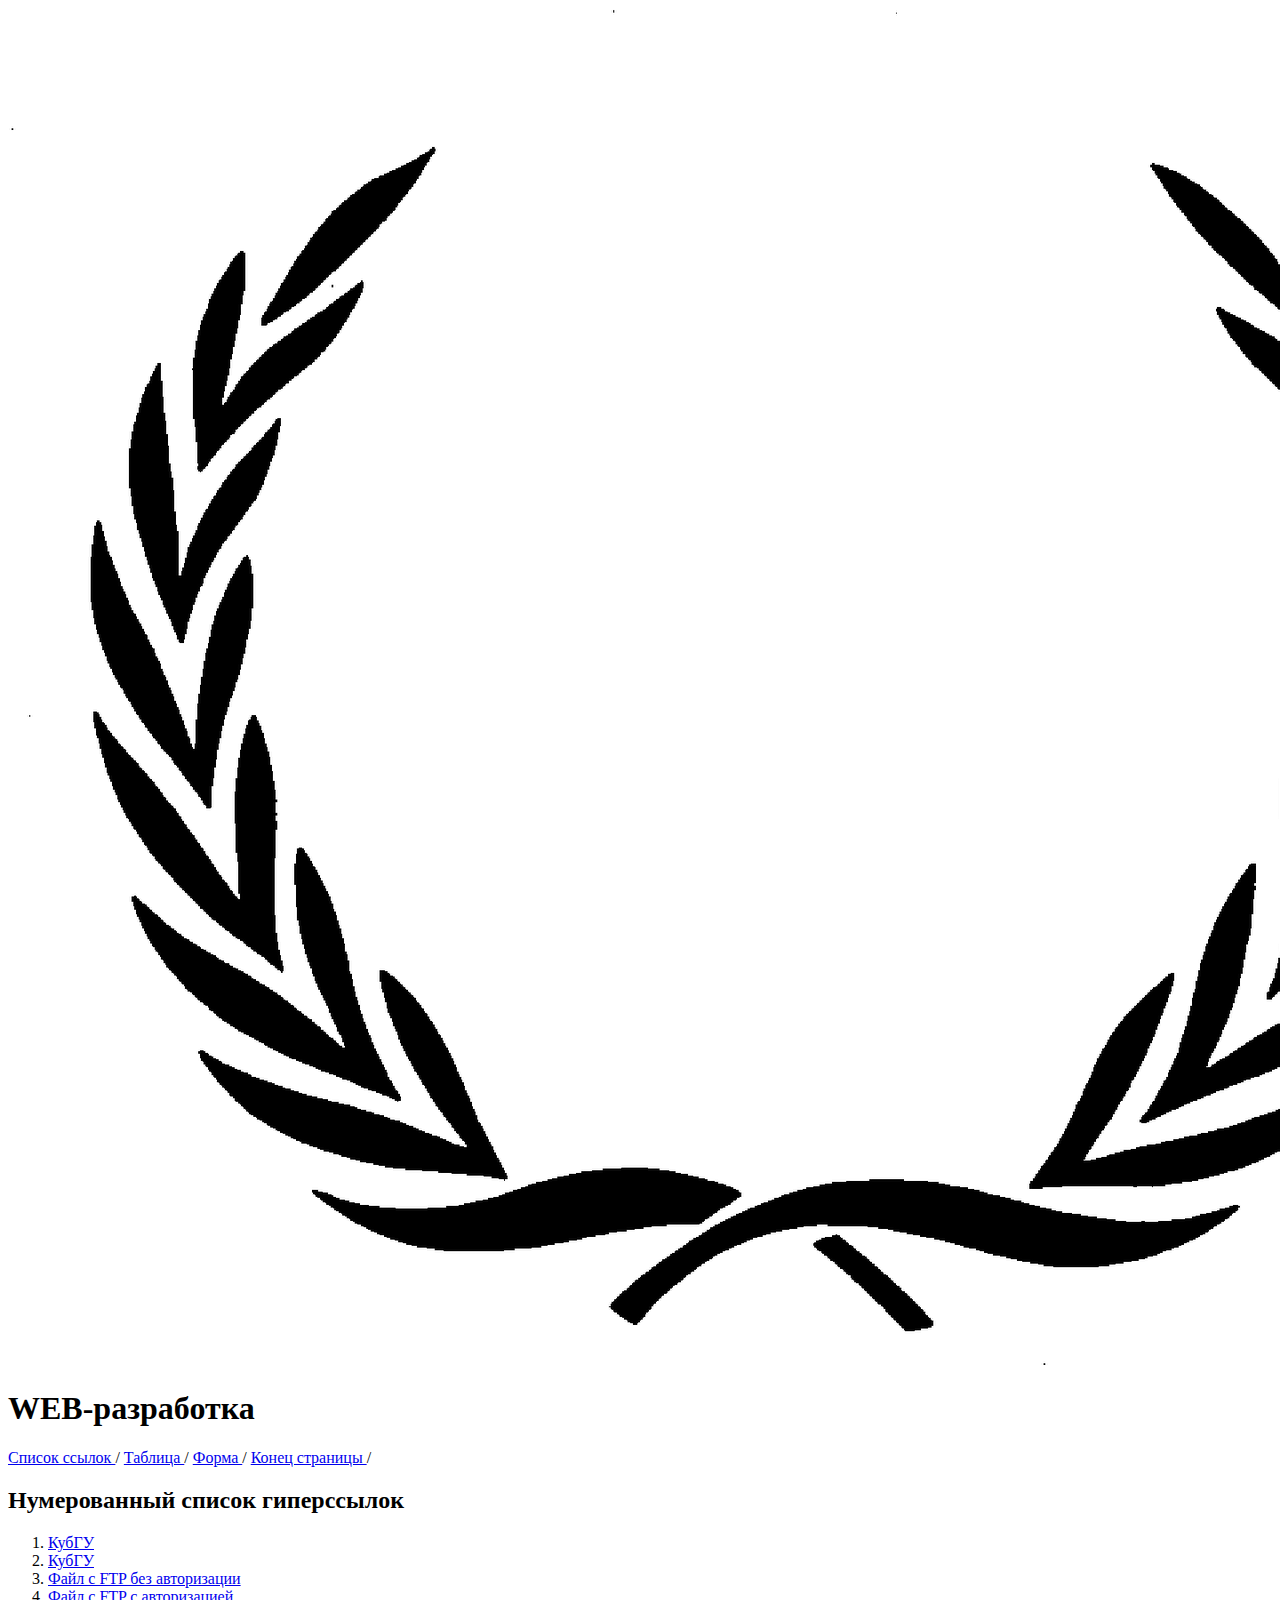
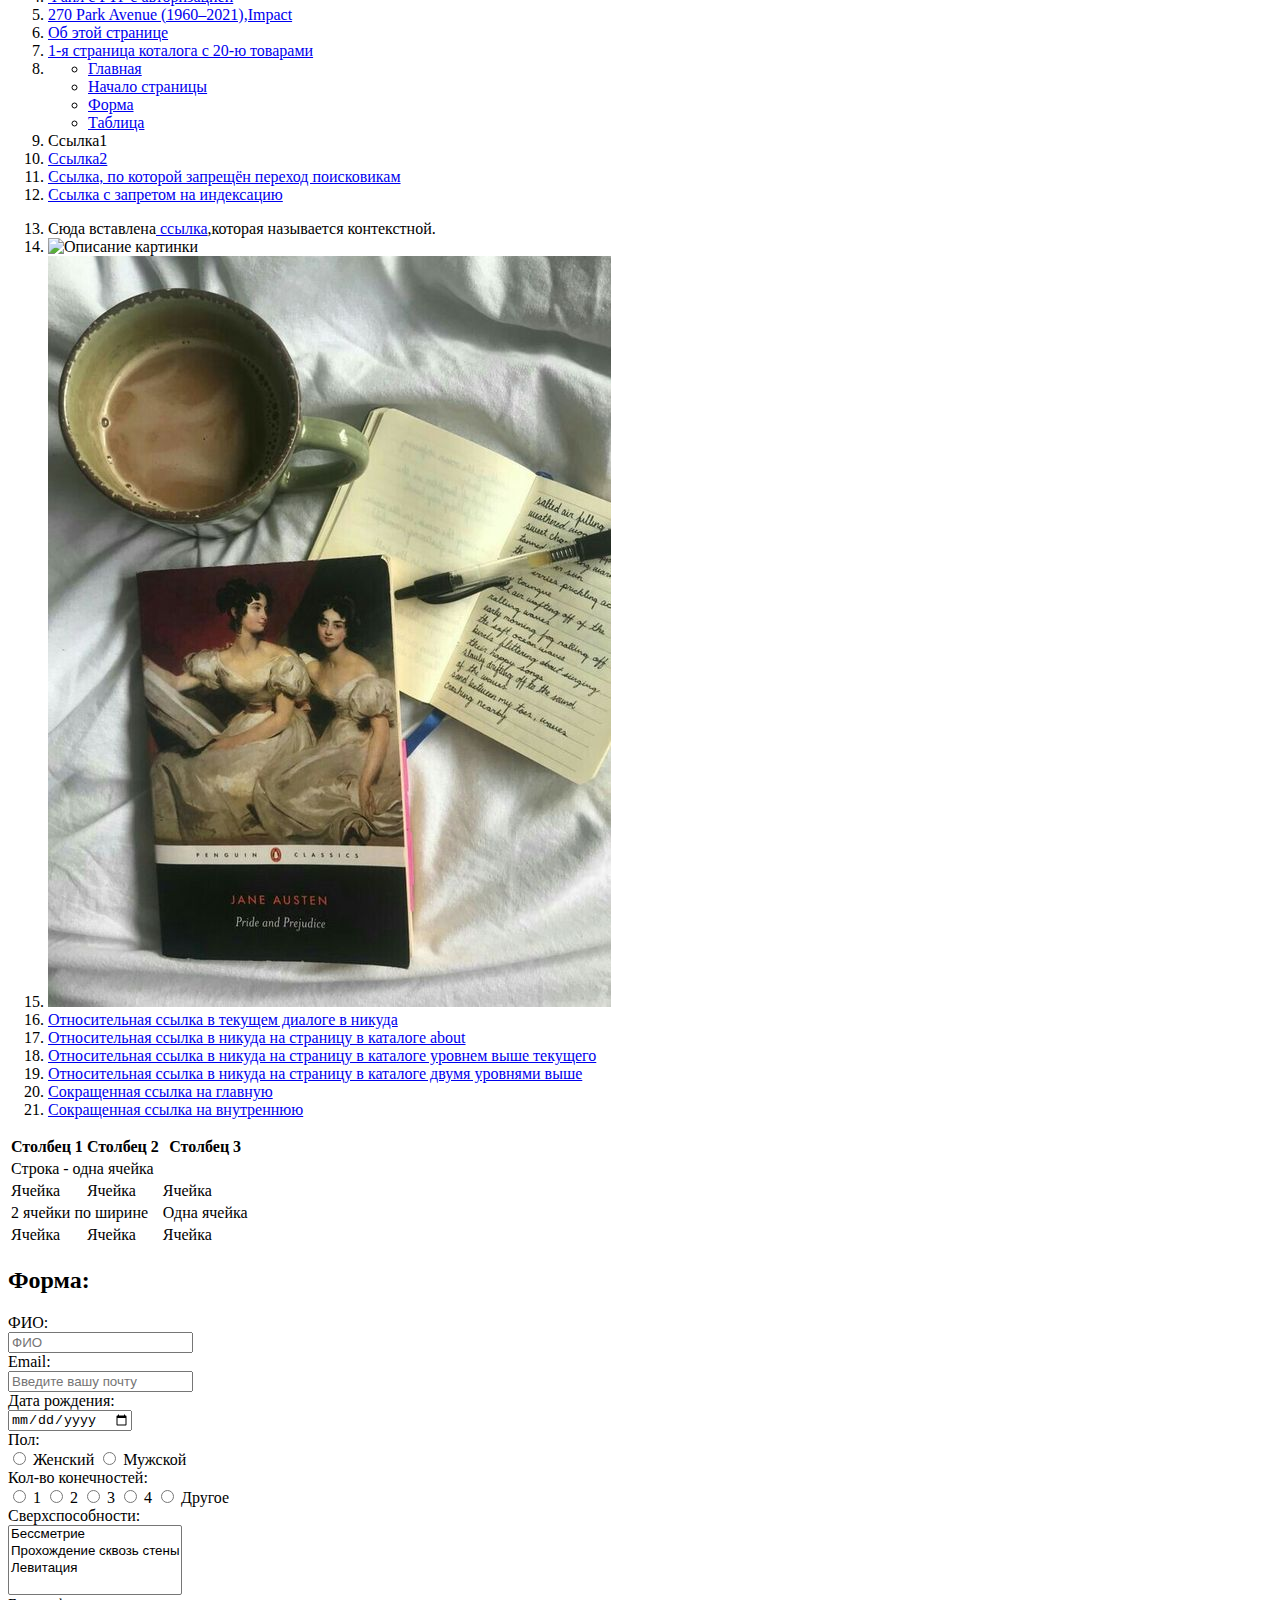
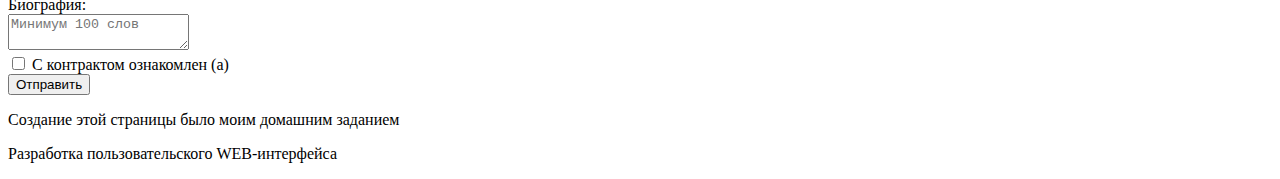
==== index_3.html @ f075bccf "Create index_3.html" ====
<!DOCTYPE html>
<html lang = "ru">
  <head>
    <meta content="text/html;charset=utf-8" http-equiv="Content-Type">
    <meta name="viewport" content="width=device-width initial-scale=1">
    <title>Качалова Анастасия Алексеевна 25/1</title>
    <meta charset="UTF-8"> 
    <link rel="stylesheet" href="style_3.css">
  </head>
  <body>
    <div class="container">
      <div id="header" class="item">
          <header>
            <div class="header">
              <img class = "logotype" src="187-1877192_image-for-fred-perry-logo-vector-background-world.png" alt="Лого">
              <h1> WEB-разработка</h1> 
            </div> 
          </header>
          <div class = "navigation">
           <nav>
             <a href="#links" title ="Ссылки" > Список ссылок </a>/
             <a href="#table" title ="Таблица"> Таблица </a>/
             <a href="#form" title ="Форма"> Форма </a>/
             <a href="#bottom" title ="Вниз"> Конец страницы </a>/

          </nav>
          <h2 id="list">Нумерованный список гиперссылок </h2>
          <ol>
            <li> <a href="https://kubsu.ru/">КубГУ</a> </li>
            <li> <a href="http://kubsu.ru/">КубГУ</a> </li>
            <li> <a href="ftp://example.com/Temp/file.txt">Файл с FTP без авторизации</a> </li>
            <li> <a href="ftp://user:pass123@tavalik.ru/Temp/file.txt">Файл с FTP с авторизацией</a> </li>
            <li><a href="https://en.wikipedia.org/wiki/270_Park_Avenue_(1960–2021)#Impact">270 Park Avenue (1960–2021),Impact</a> </li>
            <li><a href="#about">Об этой странице</a> </li>
            <li><a href="https://someshop.ru/catalog/iphone?page=1&perpage=20">1-я страница коталога с 20-ю товарами</a> </li>
           <li>
              <nav id="#links">
                <ul>
                  <li><a href="/">Главная</a> </li>
                  <li><a href="#list">Начало страницы</a> </li>
                  <li><a href="#form">Форма</a> </li>
                  <li><a href="#table">Таблица</a></li>
                </ul>
              </nav>
           </li>
           <li><a title="Ссылка">Ссылка1</a> </li>
           <li><a href="#no_scroll">Ссылка2</a> </li> 
           <li><a href="https://ru.wikipedia.org/wiki/Хекер,_Тим" rel="nofollow">Ссылка, по которой запрещён переход поисковикам</a> </li>
           <!--noindex--><li><a href="https://kubsu.ru/">Ссылка с запретом на индексацию</a> <p> </p></li><!--/noindex-->
           <li>Сюда вставлена<a href="https://kubsu.ru/"> ссылка</a>,которая называется контекстной.</li>
           <li><img src="https://i.pinimg.com/originals/bd/bc/35/bdbc3505a9d8343d1bffe91977237e49.jpg" class="picture" alt="Описание картинки"> </li>
           <li>
              <img src="98dd30a7f4058cba54a6b5da69d19f20.jpg" width="563" height="751" alt="Осенняя эстетика" usemap="#shapes">
              <map name="shapes">
                <area shape="circle" coords="120,153,116" href="https://kubsu.ru/" alt="Ссылка из круга">
                <area shape="rect" coords="88,317,359,710" href="https://kubsu.ru/" alt="Ссылка из прямоугольника">
             </map>
            </li>
           <li><a href="./news.html">Относительная ссылка в текущем диалоге в никуда</a> </li>
           <li><a href="about/news.html"> Относительная ссылка в никуда на страницу в каталоге about</a> </li>
           <li><a href="../news.html">Относительная ссылка в никуда на страницу в каталоге уровнем выше текущего</a> </li>
           <li><a href="../../news.html">Относительная ссылка в никуда на страницу в каталоге двумя уровнями выше</a> </li>
           <li><a href="/">Сокращенная ссылка на главную</a> </li>
           <li><a href="/news.html">Сокращенная ссылка на внутреннюю</a> </li>
          </ol>
           <table id="table">
            <tr class="even">
              <th>Столбец 1</th>
              <th> Столбец 2</th>
              <th> Столбец 3</th>
            </tr>
            <tr class="odd">
              <td colspan="3"> Строка - одна ячейка </td>
            </tr>
            <tr class="even">
              <td> Ячейка </td>
              <td> Ячейка </td>
              <td> Ячейка </td>
            </tr>
              <tr class="odd">
                <td colspan="2"> 2 ячейки по ширине </td>
                <td> Одна ячейка </td>
              </tr>
              <tr class="even">
                <td> Ячейка </td>
                <td> Ячейка </td>
                <td> Ячейка </td>
              </tr>
          </table>

          <h2 id="form"> Форма:</h2>

          <form action="/" method="POST">
            <label>
              ФИО:<br />
              <input name="field-name-1" placeholder="ФИО" />
            </label><br />

            <label>
              Email:<br />
              <input name="field-email" type="email" placeholder="Введите вашу почту" />
            </label><br />

            <label>
              Дата рождения:<br />
              <input name="field-date" type="date" />
            </label><br />

            Пол:<br />
            <label><input type="radio" name="radio-group-1" value="female" />
              Женский
            </label>
            <label><input type="radio" name="radio-group-1" value="man" />
              Мужской
            </label><br />

            Кол-во конечностей:<br />
            <label><input type="radio" name="radio-group-2" value="1" />
             1
            </label>
            <label><input type="radio" name="radio-group-2" value="2" />
             2
            </label>
            <label><input type="radio" name="radio-group-2" value="3" />
              3
            </label>
            <label><input type="radio" name="radio-group-2" value="4" />
              4
            </label>
            <label><input type="radio" name="radio-group-2" value="etc" />
              Другое
            </label><br />

            <label>
              Сверхспособности:
              <br />
              <select name="field-spower" multiple="multiple">
                <option value="spower-immortality">Бессметрие</option>
                <option value="spower-no-walls">Прохождение сквозь стены</option>
                <option value="spower-levitation">Левитация</option>
              </select>
            </label><br />

            <label>
              Биография:<br />
              <textarea name="field-biography" placeholder="Минимум 100 слов"></textarea>
            </label><br />      

            <label><input type="checkbox" name="contract-checked" />
              С контрактом ознакомлен (а)</label><br />

            <input type="submit" value="Отправить" />
        </form>
        <p id="about">Создание этой страницы было моим домашним заданием</p>

          </div>
          <footer>
            <div class = "footer" id="bottom">
              <p> Разработка пользовательского WEB-интерфейса</p>
            </div>
          </footer>
 </body>
</html>
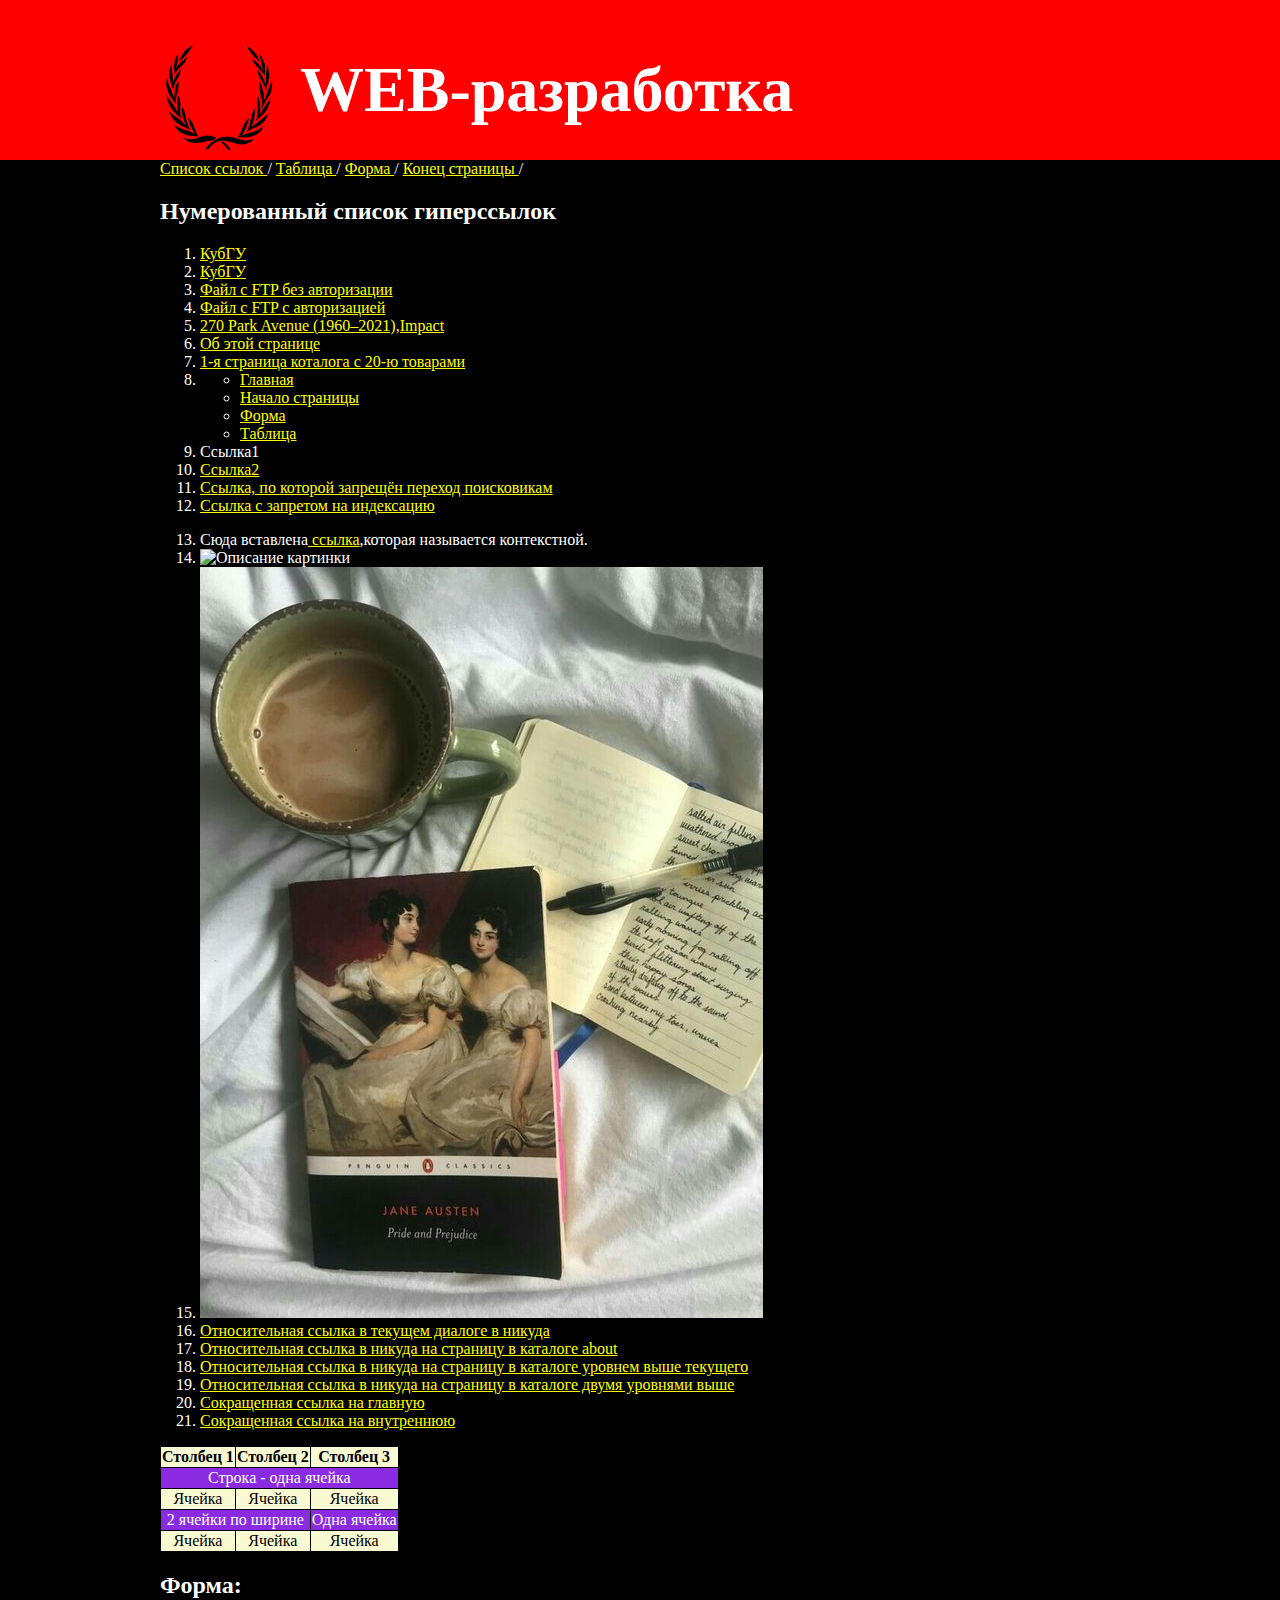
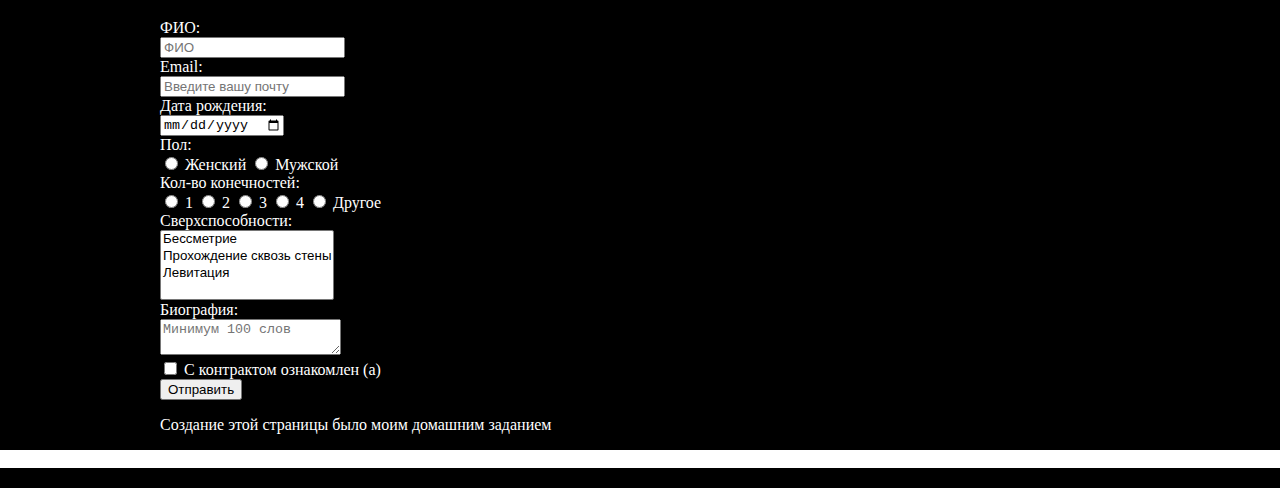
==== commit 4aad37f8: "Update index_3.html" ====
--- a/index_3.html
+++ b/index_3.html
@@ -1,163 +1,159 @@
 <!DOCTYPE html>
 <html lang = "ru">
   <head>
-    <meta content="text/html;charset=utf-8" http-equiv="Content-Type">
-    <meta name="viewport" content="width=device-width initial-scale=1">
     <title>Качалова Анастасия Алексеевна 25/1</title>
     <meta charset="UTF-8"> 
-    <link rel="stylesheet" href="style_3.css">
+    <link rel="stylesheet" href="style.css">
   </head>
   <body>
-    <div class="container">
-      <div id="header" class="item">
-          <header>
-            <div class="header">
-              <img class = "logotype" src="187-1877192_image-for-fred-perry-logo-vector-background-world.png" alt="Лого">
-              <h1> WEB-разработка</h1> 
-            </div> 
-          </header>
-          <div class = "navigation">
-           <nav>
-             <a href="#links" title ="Ссылки" > Список ссылок </a>/
-             <a href="#table" title ="Таблица"> Таблица </a>/
-             <a href="#form" title ="Форма"> Форма </a>/
-             <a href="#bottom" title ="Вниз"> Конец страницы </a>/
+    <header>
+      <div class="header">
+        <img class = "logotype" src="187-1877192_image-for-fred-perry-logo-vector-background-world.png" alt="Лого">
+        <h1> WEB-разработка</h1> 
+      </div> 
+    </header>
+    <div class = "navigation">
+     <nav>
+       <a href="#links" title ="Ссылки" > Список ссылок </a>/
+       <a href="#table" title ="Таблица"> Таблица </a>/
+       <a href="#form" title ="Форма"> Форма </a>/
+       <a href="#bottom" title ="Вниз"> Конец страницы </a>/
+         
+    </nav>
+    <h2 id="list">Нумерованный список гиперссылок </h2>
+    <ol>
+      <li> <a href="https://kubsu.ru/">КубГУ</a> </li>
+      <li> <a href="http://kubsu.ru/">КубГУ</a> </li>
+      <li> <a href="ftp://example.com/Temp/file.txt">Файл с FTP без авторизации</a> </li>
+      <li> <a href="ftp://user:pass123@tavalik.ru/Temp/file.txt">Файл с FTP с авторизацией</a> </li>
+      <li><a href="https://en.wikipedia.org/wiki/270_Park_Avenue_(1960–2021)#Impact">270 Park Avenue (1960–2021),Impact</a> </li>
+      <li><a href="#about">Об этой странице</a> </li>
+      <li><a href="https://someshop.ru/catalog/iphone?page=1&perpage=20">1-я страница коталога с 20-ю товарами</a> </li>
+     <li>
+        <nav id="#links">
+          <ul>
+            <li><a href="/">Главная</a> </li>
+            <li><a href="#list">Начало страницы</a> </li>
+            <li><a href="#form">Форма</a> </li>
+            <li><a href="#table">Таблица</a></li>
+          </ul>
+        </nav>
+     </li>
+     <li><a title="Ссылка">Ссылка1</a> </li>
+     <li><a href="#no_scroll">Ссылка2</a> </li> 
+     <li><a href="https://ru.wikipedia.org/wiki/Хекер,_Тим" rel="nofollow">Ссылка, по которой запрещён переход поисковикам</a> </li>
+     <!--noindex--><li><a href="https://kubsu.ru/">Ссылка с запретом на индексацию</a> <p> </p></li><!--/noindex-->
+     <li>Сюда вставлена<a href="https://kubsu.ru/"> ссылка</a>,которая называется контекстной.</li>
+     <li><img src="https://i.pinimg.com/originals/bd/bc/35/bdbc3505a9d8343d1bffe91977237e49.jpg" class="picture" alt="Описание картинки"> </li>
+     <li>
+        <img src="98dd30a7f4058cba54a6b5da69d19f20.jpg" width="563" height="751" alt="Осенняя эстетика" usemap="#shapes">
+        <map name="shapes">
+          <area shape="circle" coords="120,153,116" href="https://kubsu.ru/" alt="Ссылка из круга">
+          <area shape="rect" coords="88,317,359,710" href="https://kubsu.ru/" alt="Ссылка из прямоугольника">
+       </map>
+      </li>
+     <li><a href="./news.html">Относительная ссылка в текущем диалоге в никуда</a> </li>
+     <li><a href="about/news.html"> Относительная ссылка в никуда на страницу в каталоге about</a> </li>
+     <li><a href="../news.html">Относительная ссылка в никуда на страницу в каталоге уровнем выше текущего</a> </li>
+     <li><a href="../../news.html">Относительная ссылка в никуда на страницу в каталоге двумя уровнями выше</a> </li>
+     <li><a href="/">Сокращенная ссылка на главную</a> </li>
+     <li><a href="/news.html">Сокращенная ссылка на внутреннюю</a> </li>
+    </ol>
+     <table id="table">
+      <tr class="even">
+        <th>Столбец 1</th>
+        <th> Столбец 2</th>
+        <th> Столбец 3</th>
+      </tr>
+      <tr class="odd">
+        <td colspan="3"> Строка - одна ячейка </td>
+      </tr>
+      <tr class="even">
+        <td> Ячейка </td>
+        <td> Ячейка </td>
+        <td> Ячейка </td>
+      </tr>
+        <tr class="odd">
+          <td colspan="2"> 2 ячейки по ширине </td>
+          <td> Одна ячейка </td>
+        </tr>
+        <tr class="even">
+          <td> Ячейка </td>
+          <td> Ячейка </td>
+          <td> Ячейка </td>
+        </tr>
+    </table>
 
-          </nav>
-          <h2 id="list">Нумерованный список гиперссылок </h2>
-          <ol>
-            <li> <a href="https://kubsu.ru/">КубГУ</a> </li>
-            <li> <a href="http://kubsu.ru/">КубГУ</a> </li>
-            <li> <a href="ftp://example.com/Temp/file.txt">Файл с FTP без авторизации</a> </li>
-            <li> <a href="ftp://user:pass123@tavalik.ru/Temp/file.txt">Файл с FTP с авторизацией</a> </li>
-            <li><a href="https://en.wikipedia.org/wiki/270_Park_Avenue_(1960–2021)#Impact">270 Park Avenue (1960–2021),Impact</a> </li>
-            <li><a href="#about">Об этой странице</a> </li>
-            <li><a href="https://someshop.ru/catalog/iphone?page=1&perpage=20">1-я страница коталога с 20-ю товарами</a> </li>
-           <li>
-              <nav id="#links">
-                <ul>
-                  <li><a href="/">Главная</a> </li>
-                  <li><a href="#list">Начало страницы</a> </li>
-                  <li><a href="#form">Форма</a> </li>
-                  <li><a href="#table">Таблица</a></li>
-                </ul>
-              </nav>
-           </li>
-           <li><a title="Ссылка">Ссылка1</a> </li>
-           <li><a href="#no_scroll">Ссылка2</a> </li> 
-           <li><a href="https://ru.wikipedia.org/wiki/Хекер,_Тим" rel="nofollow">Ссылка, по которой запрещён переход поисковикам</a> </li>
-           <!--noindex--><li><a href="https://kubsu.ru/">Ссылка с запретом на индексацию</a> <p> </p></li><!--/noindex-->
-           <li>Сюда вставлена<a href="https://kubsu.ru/"> ссылка</a>,которая называется контекстной.</li>
-           <li><img src="https://i.pinimg.com/originals/bd/bc/35/bdbc3505a9d8343d1bffe91977237e49.jpg" class="picture" alt="Описание картинки"> </li>
-           <li>
-              <img src="98dd30a7f4058cba54a6b5da69d19f20.jpg" width="563" height="751" alt="Осенняя эстетика" usemap="#shapes">
-              <map name="shapes">
-                <area shape="circle" coords="120,153,116" href="https://kubsu.ru/" alt="Ссылка из круга">
-                <area shape="rect" coords="88,317,359,710" href="https://kubsu.ru/" alt="Ссылка из прямоугольника">
-             </map>
-            </li>
-           <li><a href="./news.html">Относительная ссылка в текущем диалоге в никуда</a> </li>
-           <li><a href="about/news.html"> Относительная ссылка в никуда на страницу в каталоге about</a> </li>
-           <li><a href="../news.html">Относительная ссылка в никуда на страницу в каталоге уровнем выше текущего</a> </li>
-           <li><a href="../../news.html">Относительная ссылка в никуда на страницу в каталоге двумя уровнями выше</a> </li>
-           <li><a href="/">Сокращенная ссылка на главную</a> </li>
-           <li><a href="/news.html">Сокращенная ссылка на внутреннюю</a> </li>
-          </ol>
-           <table id="table">
-            <tr class="even">
-              <th>Столбец 1</th>
-              <th> Столбец 2</th>
-              <th> Столбец 3</th>
-            </tr>
-            <tr class="odd">
-              <td colspan="3"> Строка - одна ячейка </td>
-            </tr>
-            <tr class="even">
-              <td> Ячейка </td>
-              <td> Ячейка </td>
-              <td> Ячейка </td>
-            </tr>
-              <tr class="odd">
-                <td colspan="2"> 2 ячейки по ширине </td>
-                <td> Одна ячейка </td>
-              </tr>
-              <tr class="even">
-                <td> Ячейка </td>
-                <td> Ячейка </td>
-                <td> Ячейка </td>
-              </tr>
-          </table>
+    <h2 id="form"> Форма:</h2>
 
-          <h2 id="form"> Форма:</h2>
+    <form action="/" method="POST">
+      <label>
+        ФИО:<br />
+        <input name="field-name-1" placeholder="ФИО" />
+      </label><br />
 
-          <form action="/" method="POST">
-            <label>
-              ФИО:<br />
-              <input name="field-name-1" placeholder="ФИО" />
-            </label><br />
+      <label>
+        Email:<br />
+        <input name="field-email" type="email" placeholder="Введите вашу почту" />
+      </label><br />
 
-            <label>
-              Email:<br />
-              <input name="field-email" type="email" placeholder="Введите вашу почту" />
-            </label><br />
+      <label>
+        Дата рождения:<br />
+        <input name="field-date" type="date" />
+      </label><br />
 
-            <label>
-              Дата рождения:<br />
-              <input name="field-date" type="date" />
-            </label><br />
+      Пол:<br />
+      <label><input type="radio" name="radio-group-1" value="female" />
+        Женский
+      </label>
+      <label><input type="radio" name="radio-group-1" value="man" />
+        Мужской
+      </label><br />
 
-            Пол:<br />
-            <label><input type="radio" name="radio-group-1" value="female" />
-              Женский
-            </label>
-            <label><input type="radio" name="radio-group-1" value="man" />
-              Мужской
-            </label><br />
+      Кол-во конечностей:<br />
+      <label><input type="radio" name="radio-group-2" value="1" />
+       1
+      </label>
+      <label><input type="radio" name="radio-group-2" value="2" />
+       2
+      </label>
+      <label><input type="radio" name="radio-group-2" value="3" />
+        3
+      </label>
+      <label><input type="radio" name="radio-group-2" value="4" />
+        4
+      </label>
+      <label><input type="radio" name="radio-group-2" value="etc" />
+        Другое
+      </label><br />
 
-            Кол-во конечностей:<br />
-            <label><input type="radio" name="radio-group-2" value="1" />
-             1
-            </label>
-            <label><input type="radio" name="radio-group-2" value="2" />
-             2
-            </label>
-            <label><input type="radio" name="radio-group-2" value="3" />
-              3
-            </label>
-            <label><input type="radio" name="radio-group-2" value="4" />
-              4
-            </label>
-            <label><input type="radio" name="radio-group-2" value="etc" />
-              Другое
-            </label><br />
+      <label>
+        Сверхспособности:
+        <br />
+        <select name="field-spower" multiple="multiple">
+          <option value="spower-immortality">Бессметрие</option>
+          <option value="spower-no-walls">Прохождение сквозь стены</option>
+          <option value="spower-levitation">Левитация</option>
+        </select>
+      </label><br />
 
-            <label>
-              Сверхспособности:
-              <br />
-              <select name="field-spower" multiple="multiple">
-                <option value="spower-immortality">Бессметрие</option>
-                <option value="spower-no-walls">Прохождение сквозь стены</option>
-                <option value="spower-levitation">Левитация</option>
-              </select>
-            </label><br />
+      <label>
+        Биография:<br />
+        <textarea name="field-biography" placeholder="Минимум 100 слов"></textarea>
+      </label><br />      
 
-            <label>
-              Биография:<br />
-              <textarea name="field-biography" placeholder="Минимум 100 слов"></textarea>
-            </label><br />      
+      <label><input type="checkbox" name="contract-checked" />
+        С контрактом ознакомлен (а)</label><br />
 
-            <label><input type="checkbox" name="contract-checked" />
-              С контрактом ознакомлен (а)</label><br />
-
-            <input type="submit" value="Отправить" />
-        </form>
-        <p id="about">Создание этой страницы было моим домашним заданием</p>
-
-          </div>
-          <footer>
-            <div class = "footer" id="bottom">
-              <p> Разработка пользовательского WEB-интерфейса</p>
-            </div>
-          </footer>
+      <input type="submit" value="Отправить" />
+  </form>
+  <p id="about">Создание этой страницы было моим домашним заданием</p>
+    
+    </div>
+    <footer>
+      <div class = "footer" id="bottom">
+        <p> Разработка пользовательского WEB-интерфейса</p>
+      </div>
+    </footer>
  </body>
 </html>
--- a/style.css
+++ b/style.css
@@ -0,0 +1,100 @@
+html 
+{
+    height: 100%;
+}
+.logotype
+{
+    padding: -10px;
+    float: left;
+    height: 120px;
+    width: 120px;
+    margin-right: 20px;
+}
+
+header 
+{
+    width: 100%;
+    height: 170px;
+    font-family: Cambria,'Times New Roman', serif;
+    margin-top: -20px;
+    padding-top: 10px;
+    min-width: 1200px;
+    background-color: red;
+}
+
+.header
+{
+    margin: 0 auto;
+    max-width: 960px;
+}
+
+h1
+{
+    padding: 20px;
+    font-size: 64px;
+    color:whie;
+    white-space:nowrap;
+}
+
+body
+{
+    margin: 0px;
+    background-color:black;
+    color:white;
+}
+
+a:link {
+    color: yellow;
+  }
+a:visited {
+    color: #c8c8c8;
+  }
+a:active {
+    color: white;
+  }
+
+.navigation
+{
+    margin: 0 auto;
+    max-width: 960px;
+}
+.picture
+{
+    width: 400px;
+}
+.map
+{
+    width:950px;
+}
+.odd
+{
+    background-color:#8A2BE2;
+    color:white;
+}
+.even
+{
+    background-color:#FAFAD2;
+    color:black;
+}
+
+table,th, td {
+    border: 1px solid black;
+    border-collapse: collapse;
+    text-align: center;
+}
+
+footer
+{
+  background-color: white;
+  width:100%;
+  min-width: 1200px;
+  font-family: 'Franklin Gothic Medium', 'Arial Narrow', Arial, sans-serif;
+  color: white;
+}
+
+.footer
+{
+    margin: 0 auto;
+    max-width: 960px;
+    text-align: center;
+}
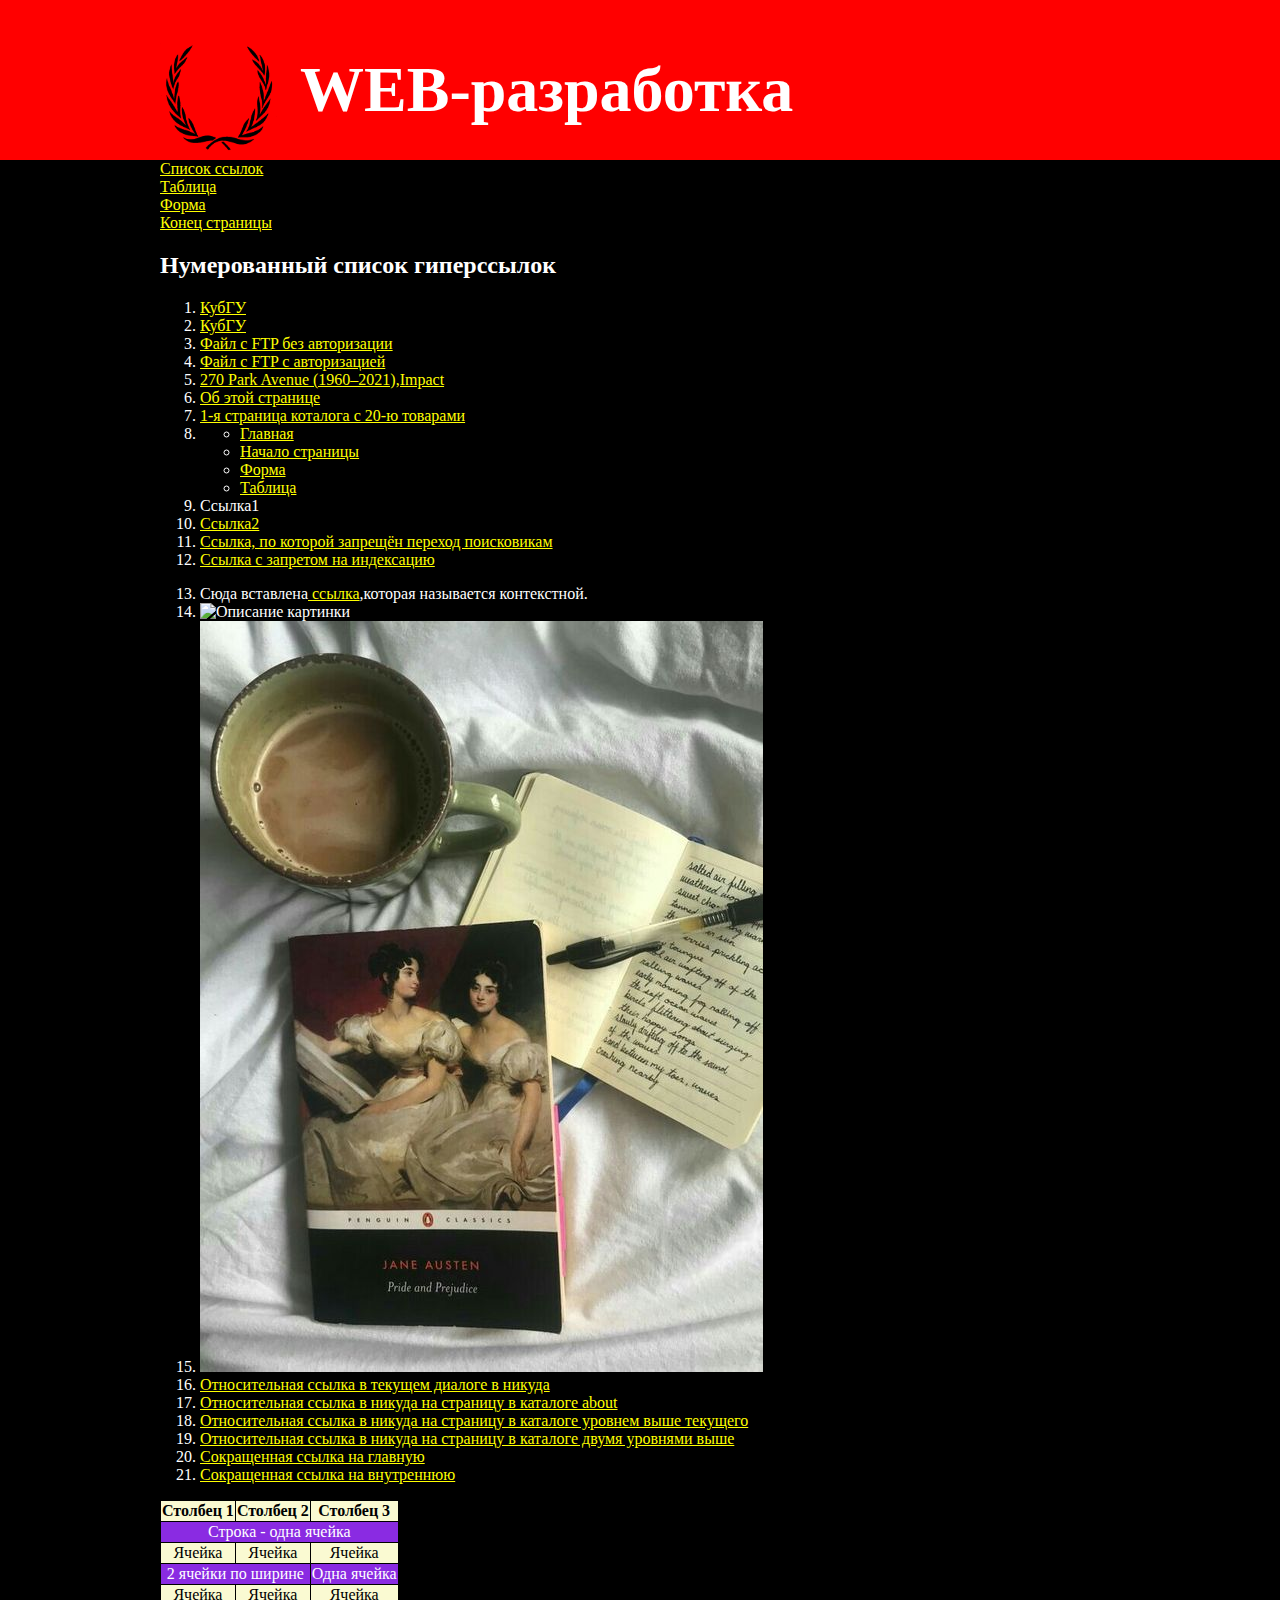
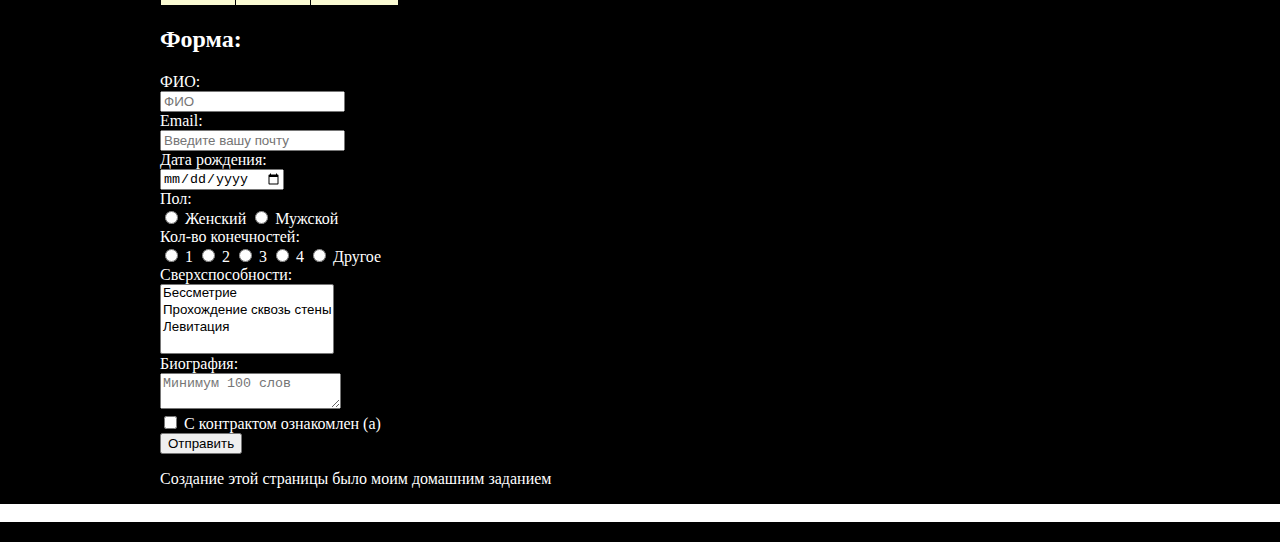
==== commit baa52616: "Update index_3.html" ====
--- a/index_3.html
+++ b/index_3.html
@@ -3,7 +3,7 @@
   <head>
     <title>Качалова Анастасия Алексеевна 25/1</title>
     <meta charset="UTF-8"> 
-    <link rel="stylesheet" href="style.css">
+    <link rel="stylesheet" href="style_3.css">
   </head>
   <body>
     <header>
@@ -13,11 +13,11 @@
       </div> 
     </header>
     <div class = "navigation">
-     <nav>
-       <a href="#links" title ="Ссылки" > Список ссылок </a>/
-       <a href="#table" title ="Таблица"> Таблица </a>/
-       <a href="#form" title ="Форма"> Форма </a>/
-       <a href="#bottom" title ="Вниз"> Конец страницы </a>/
+     <nav id="menu">
+       <a href="#links" title ="Ссылки" > Список ссылок </a>
+       <a href="#table" title ="Таблица"> Таблица </a>
+       <a href="#form" title ="Форма"> Форма </a>
+       <a href="#bottom" title ="Вниз"> Конец страницы </a>
          
     </nav>
     <h2 id="list">Нумерованный список гиперссылок </h2>
--- a/style_3.css
+++ b/style_3.css
@@ -0,0 +1,106 @@
+html 
+{
+    height: 100%;
+}
+.logotype
+{
+    padding: -20px;
+    float: left;
+    height: 120px;
+    width: 120px;
+    margin-right: 20px;
+}
+
+header 
+{
+    width: 100%;
+    height: 170px;
+    font-family: Cambria,'Times New Roman', serif;
+    margin-top: -20px;
+    padding-top: 10px;
+    min-width: 1200px;
+    background-color: red;
+}
+
+.header
+{
+    margin: 0 auto;
+    max-width: 960px;
+}
+
+h1
+{
+    padding: 20px;
+    font-size: 64px;
+    color:whie;
+    white-space:nowrap;
+}
+
+body
+{
+    margin: 0px;
+    background-color:black;
+    color:white;
+}
+
+a:link {
+    color: yellow;
+  }
+a:visited {
+    color: #c8c8c8;
+  }
+a:active {
+    color: white;
+  }
+
+.navigation
+{
+    margin: 0 auto;
+    max-width: 960px;
+}
+
+#menu{
+    display:flex;
+    flex-direction: column;
+}
+
+.picture
+{
+    width: 400px;
+}
+.map
+{
+    width:950px;
+}
+.odd
+{
+    background-color:#8A2BE2;
+    color:white;
+}
+.even
+{
+    background-color:#FAFAD2;
+    color:black;
+}
+
+table,th, td {
+    border: 1px solid black;
+    border-collapse: collapse;
+    text-align: center;
+}
+
+footer
+{
+  background-color: white;
+  width:100%;
+  min-width: 1200px;
+  font-family: 'Franklin Gothic Medium', 'Arial Narrow', Arial, sans-serif;
+  color: white;
+}
+
+.footer
+{
+    margin: 0 auto;
+    max-width: 960px;
+    text-align: center;
+}
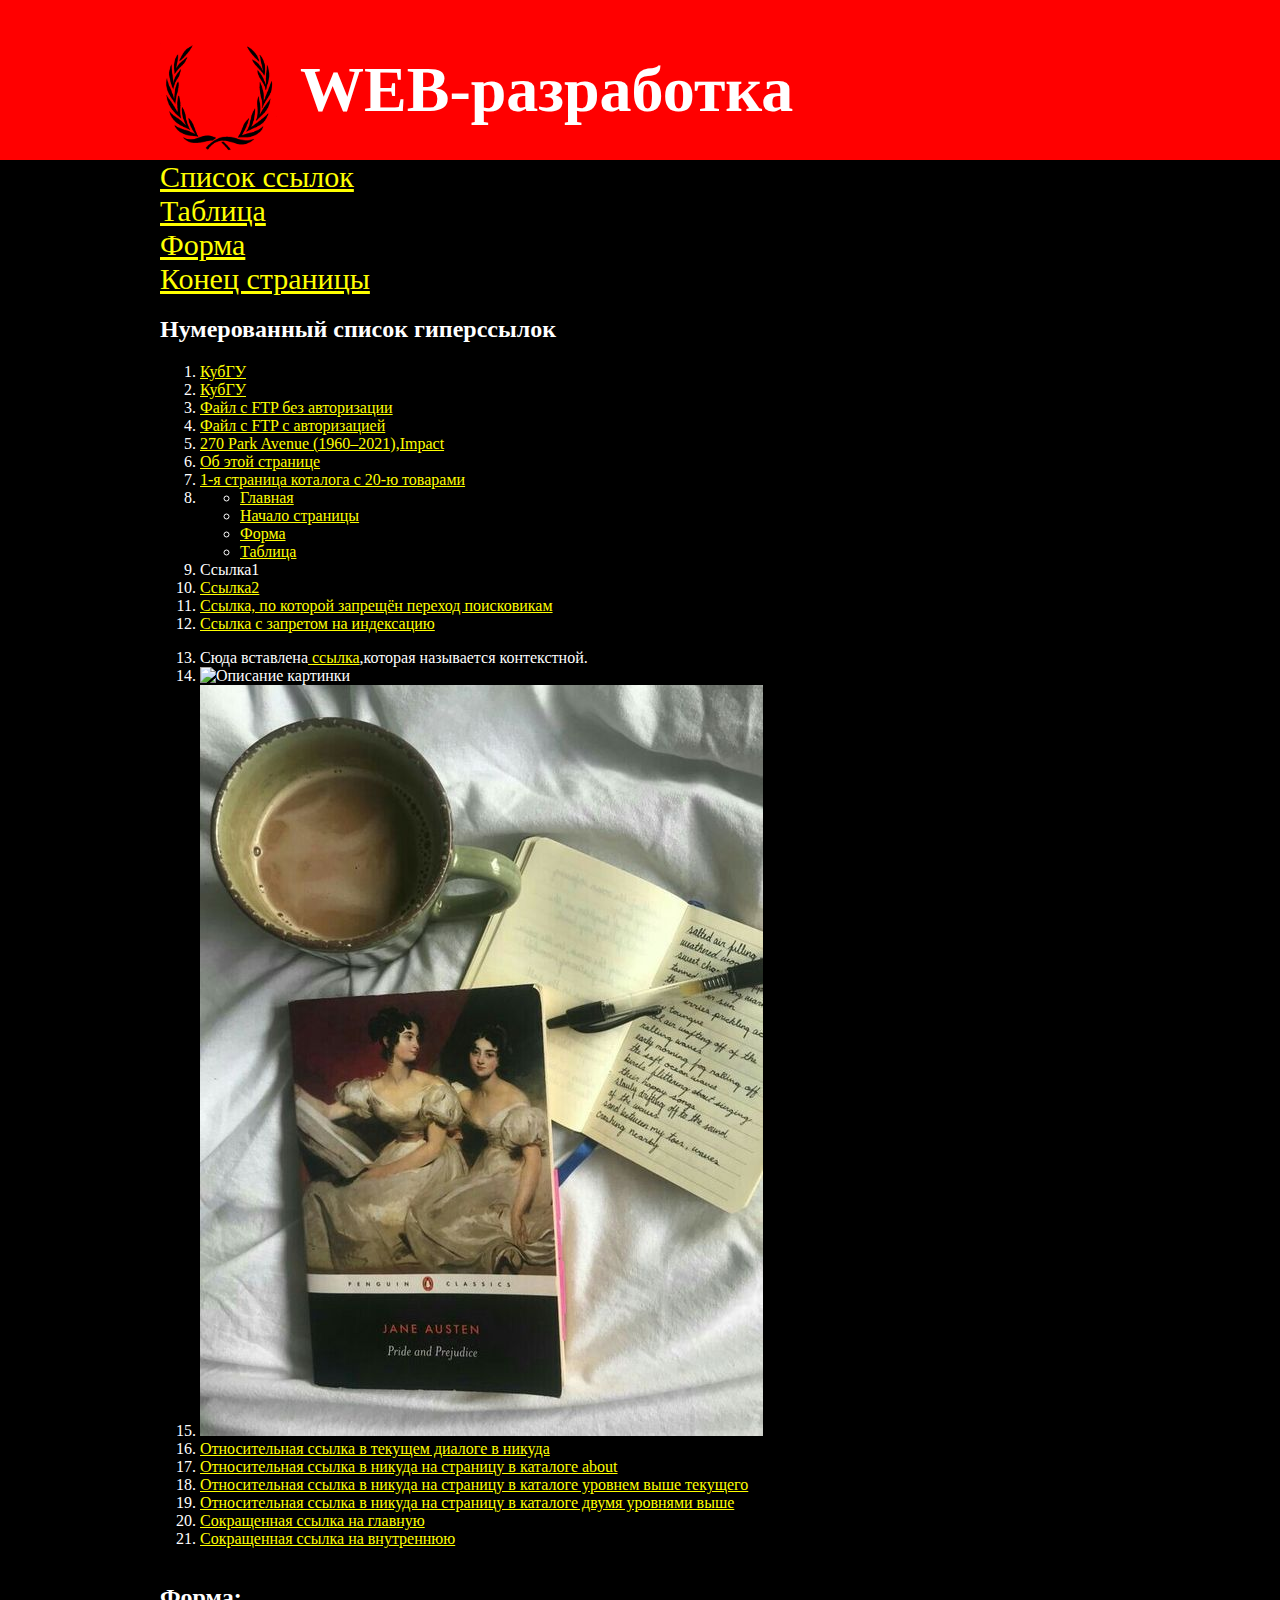
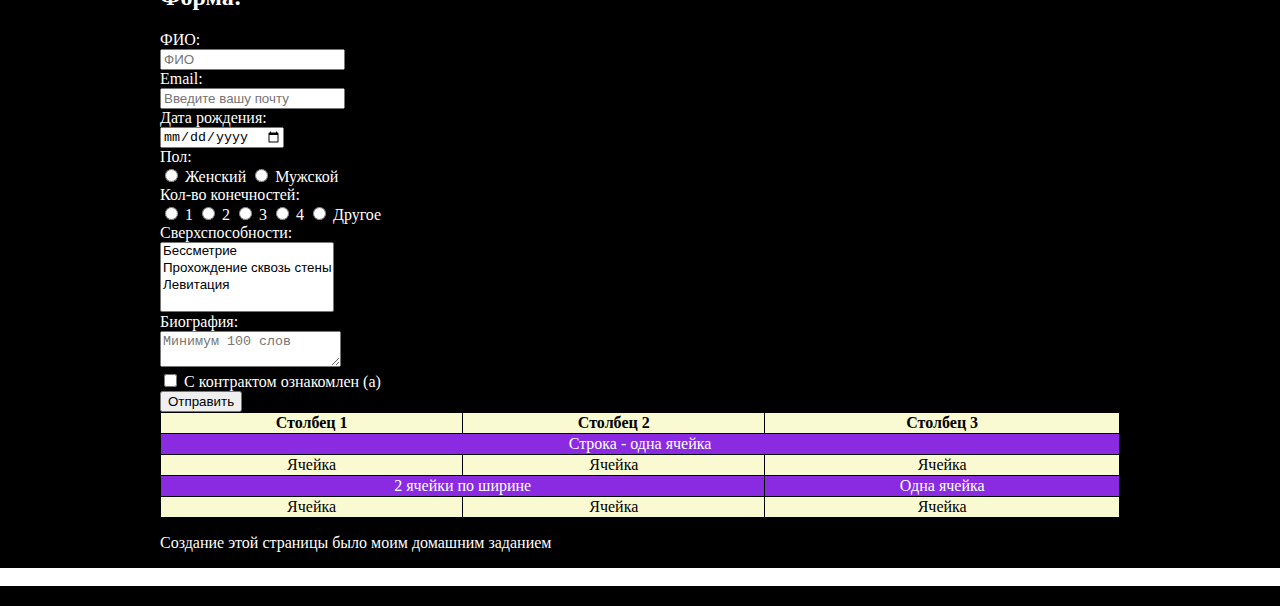
==== commit f1c4e04b: "Update index_3.html" ====
--- a/index_3.html
+++ b/index_3.html
@@ -59,6 +59,7 @@
      <li><a href="/">Сокращенная ссылка на главную</a> </li>
      <li><a href="/news.html">Сокращенная ссылка на внутреннюю</a> </li>
     </ol>
+     <div id="table-form">   
      <table id="table">
       <tr class="even">
         <th>Столбец 1</th>
@@ -147,6 +148,7 @@
 
       <input type="submit" value="Отправить" />
   </form>
+  </div>
   <p id="about">Создание этой страницы было моим домашним заданием</p>
     
     </div>
--- a/style_3.css
+++ b/style_3.css
@@ -62,6 +62,7 @@
 #menu{
     display:flex;
     flex-direction: column;
+    font-size:30px;
 }
 
 .picture
@@ -89,6 +90,19 @@
     text-align: center;
 }
 
+#table-form{
+    display:flex;
+    flex-direction:column;
+}
+
+#table-form #table{
+    order:1;
+}
+
+#table-form #form{
+    order:-1;
+}
+
 footer
 {
   background-color: white;
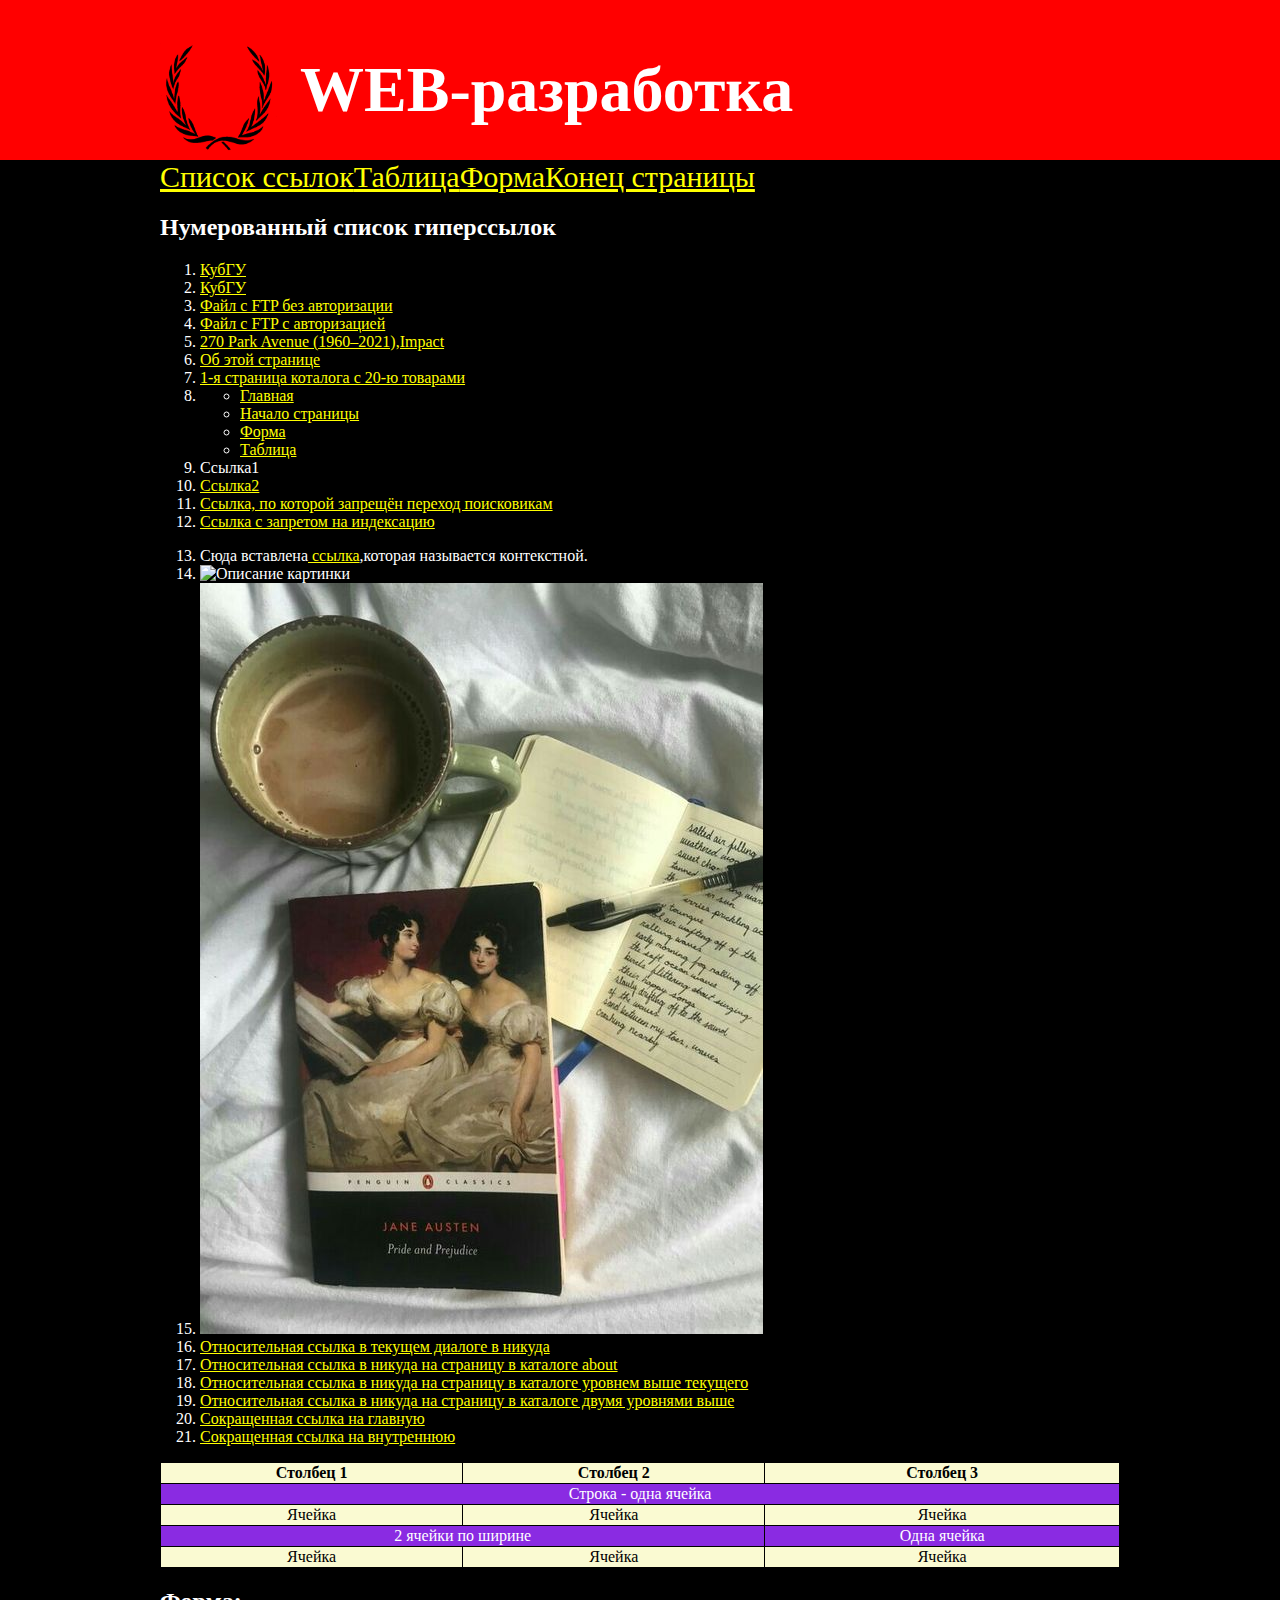
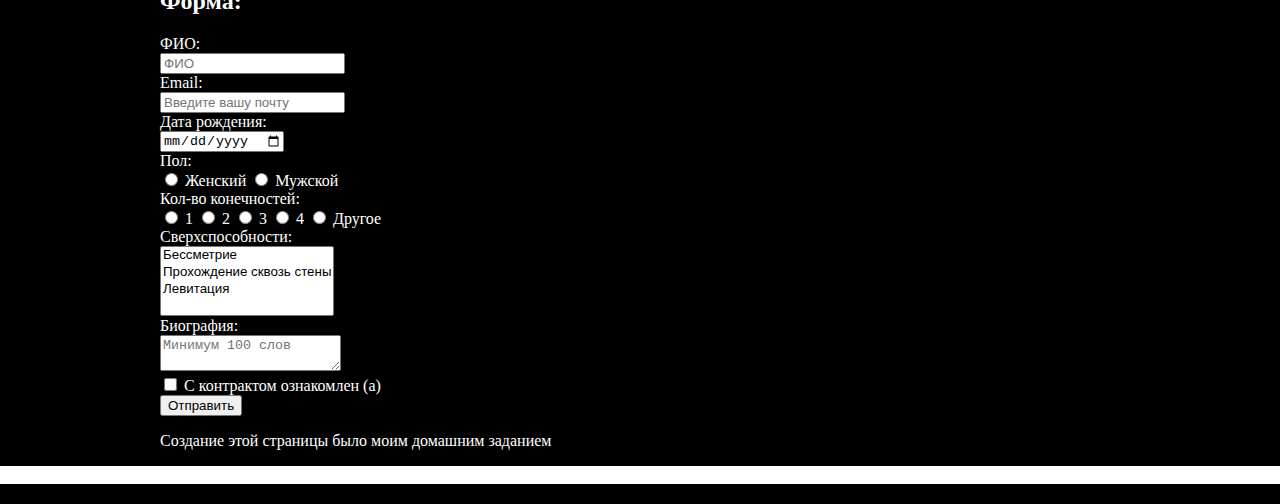
==== commit 77483b0b: "Add files via upload" ====
--- a/index_3.html
+++ b/index_3.html
@@ -1,161 +1,160 @@
-<!DOCTYPE html>
-<html lang = "ru">
-  <head>
-    <title>Качалова Анастасия Алексеевна 25/1</title>
-    <meta charset="UTF-8"> 
-    <link rel="stylesheet" href="style_3.css">
-  </head>
-  <body>
-    <header>
-      <div class="header">
-        <img class = "logotype" src="187-1877192_image-for-fred-perry-logo-vector-background-world.png" alt="Лого">
-        <h1> WEB-разработка</h1> 
-      </div> 
-    </header>
-    <div class = "navigation">
-     <nav id="menu">
-       <a href="#links" title ="Ссылки" > Список ссылок </a>
-       <a href="#table" title ="Таблица"> Таблица </a>
-       <a href="#form" title ="Форма"> Форма </a>
-       <a href="#bottom" title ="Вниз"> Конец страницы </a>
-         
-    </nav>
-    <h2 id="list">Нумерованный список гиперссылок </h2>
-    <ol>
-      <li> <a href="https://kubsu.ru/">КубГУ</a> </li>
-      <li> <a href="http://kubsu.ru/">КубГУ</a> </li>
-      <li> <a href="ftp://example.com/Temp/file.txt">Файл с FTP без авторизации</a> </li>
-      <li> <a href="ftp://user:pass123@tavalik.ru/Temp/file.txt">Файл с FTP с авторизацией</a> </li>
-      <li><a href="https://en.wikipedia.org/wiki/270_Park_Avenue_(1960–2021)#Impact">270 Park Avenue (1960–2021),Impact</a> </li>
-      <li><a href="#about">Об этой странице</a> </li>
-      <li><a href="https://someshop.ru/catalog/iphone?page=1&perpage=20">1-я страница коталога с 20-ю товарами</a> </li>
-     <li>
-        <nav id="#links">
-          <ul>
-            <li><a href="/">Главная</a> </li>
-            <li><a href="#list">Начало страницы</a> </li>
-            <li><a href="#form">Форма</a> </li>
-            <li><a href="#table">Таблица</a></li>
-          </ul>
-        </nav>
-     </li>
-     <li><a title="Ссылка">Ссылка1</a> </li>
-     <li><a href="#no_scroll">Ссылка2</a> </li> 
-     <li><a href="https://ru.wikipedia.org/wiki/Хекер,_Тим" rel="nofollow">Ссылка, по которой запрещён переход поисковикам</a> </li>
-     <!--noindex--><li><a href="https://kubsu.ru/">Ссылка с запретом на индексацию</a> <p> </p></li><!--/noindex-->
-     <li>Сюда вставлена<a href="https://kubsu.ru/"> ссылка</a>,которая называется контекстной.</li>
-     <li><img src="https://i.pinimg.com/originals/bd/bc/35/bdbc3505a9d8343d1bffe91977237e49.jpg" class="picture" alt="Описание картинки"> </li>
-     <li>
-        <img src="98dd30a7f4058cba54a6b5da69d19f20.jpg" width="563" height="751" alt="Осенняя эстетика" usemap="#shapes">
-        <map name="shapes">
-          <area shape="circle" coords="120,153,116" href="https://kubsu.ru/" alt="Ссылка из круга">
-          <area shape="rect" coords="88,317,359,710" href="https://kubsu.ru/" alt="Ссылка из прямоугольника">
-       </map>
-      </li>
-     <li><a href="./news.html">Относительная ссылка в текущем диалоге в никуда</a> </li>
-     <li><a href="about/news.html"> Относительная ссылка в никуда на страницу в каталоге about</a> </li>
-     <li><a href="../news.html">Относительная ссылка в никуда на страницу в каталоге уровнем выше текущего</a> </li>
-     <li><a href="../../news.html">Относительная ссылка в никуда на страницу в каталоге двумя уровнями выше</a> </li>
-     <li><a href="/">Сокращенная ссылка на главную</a> </li>
-     <li><a href="/news.html">Сокращенная ссылка на внутреннюю</a> </li>
-    </ol>
-     <div id="table-form">   
-     <table id="table">
-      <tr class="even">
-        <th>Столбец 1</th>
-        <th> Столбец 2</th>
-        <th> Столбец 3</th>
-      </tr>
-      <tr class="odd">
-        <td colspan="3"> Строка - одна ячейка </td>
-      </tr>
-      <tr class="even">
-        <td> Ячейка </td>
-        <td> Ячейка </td>
-        <td> Ячейка </td>
-      </tr>
-        <tr class="odd">
-          <td colspan="2"> 2 ячейки по ширине </td>
-          <td> Одна ячейка </td>
-        </tr>
-        <tr class="even">
-          <td> Ячейка </td>
-          <td> Ячейка </td>
-          <td> Ячейка </td>
-        </tr>
-    </table>
-
-    <h2 id="form"> Форма:</h2>
-
-    <form action="/" method="POST">
-      <label>
-        ФИО:<br />
-        <input name="field-name-1" placeholder="ФИО" />
-      </label><br />
-
-      <label>
-        Email:<br />
-        <input name="field-email" type="email" placeholder="Введите вашу почту" />
-      </label><br />
-
-      <label>
-        Дата рождения:<br />
-        <input name="field-date" type="date" />
-      </label><br />
-
-      Пол:<br />
-      <label><input type="radio" name="radio-group-1" value="female" />
-        Женский
-      </label>
-      <label><input type="radio" name="radio-group-1" value="man" />
-        Мужской
-      </label><br />
-
-      Кол-во конечностей:<br />
-      <label><input type="radio" name="radio-group-2" value="1" />
-       1
-      </label>
-      <label><input type="radio" name="radio-group-2" value="2" />
-       2
-      </label>
-      <label><input type="radio" name="radio-group-2" value="3" />
-        3
-      </label>
-      <label><input type="radio" name="radio-group-2" value="4" />
-        4
-      </label>
-      <label><input type="radio" name="radio-group-2" value="etc" />
-        Другое
-      </label><br />
-
-      <label>
-        Сверхспособности:
-        <br />
-        <select name="field-spower" multiple="multiple">
-          <option value="spower-immortality">Бессметрие</option>
-          <option value="spower-no-walls">Прохождение сквозь стены</option>
-          <option value="spower-levitation">Левитация</option>
-        </select>
-      </label><br />
-
-      <label>
-        Биография:<br />
-        <textarea name="field-biography" placeholder="Минимум 100 слов"></textarea>
-      </label><br />      
-
-      <label><input type="checkbox" name="contract-checked" />
-        С контрактом ознакомлен (а)</label><br />
-
-      <input type="submit" value="Отправить" />
-  </form>
-  </div>
-  <p id="about">Создание этой страницы было моим домашним заданием</p>
-    
-    </div>
-    <footer>
-      <div class = "footer" id="bottom">
-        <p> Разработка пользовательского WEB-интерфейса</p>
-      </div>
-    </footer>
- </body>
-</html>
+<!DOCTYPE html>
+<html lang = "ru">
+  <head>
+    <title>Качалова Анастасия Алексеевна 25/1</title>
+    <meta charset="UTF-8"> 
+    <link rel="stylesheet" href="style_3.css">
+  </head>
+  <body>
+    <header>
+      <div class="header">
+        <img class = "logotype" src="187-1877192_image-for-fred-perry-logo-vector-background-world.png" alt="Лого">
+        <h1> WEB-разработка</h1> 
+      </div> 
+    </header>
+    <div class = "navigation">
+     <nav id="menu">
+       <a href="#links" title ="Ссылки" > Список ссылок </a>
+       <a href="#table" title ="Таблица"> Таблица </a>
+       <a href="#form" title ="Форма"> Форма </a>
+       <a href="#bottom" title ="Вниз"> Конец страницы </a>
+         
+    </nav>
+    <h2 id="list">Нумерованный список гиперссылок </h2>
+    <ol>
+      <li> <a href="https://kubsu.ru/">КубГУ</a> </li>
+      <li> <a href="http://kubsu.ru/">КубГУ</a> </li>
+      <li> <a href="ftp://example.com/Temp/file.txt">Файл с FTP без авторизации</a> </li>
+      <li> <a href="ftp://user:pass123@tavalik.ru/Temp/file.txt">Файл с FTP с авторизацией</a> </li>
+      <li><a href="https://en.wikipedia.org/wiki/270_Park_Avenue_(1960–2021)#Impact">270 Park Avenue (1960–2021),Impact</a> </li>
+      <li><a href="#about">Об этой странице</a> </li>
+      <li><a href="https://someshop.ru/catalog/iphone?page=1&perpage=20">1-я страница коталога с 20-ю товарами</a> </li>
+     <li>
+        <nav id="#links">
+          <ul>
+            <li><a href="/">Главная</a> </li>
+            <li><a href="#list">Начало страницы</a> </li>
+            <li><a href="#form">Форма</a> </li>
+            <li><a href="#table">Таблица</a></li>
+          </ul>
+        </nav>
+     </li>
+     <li><a title="Ссылка">Ссылка1</a> </li>
+     <li><a href="#no_scroll">Ссылка2</a> </li> 
+     <li><a href="https://ru.wikipedia.org/wiki/Хекер,_Тим" rel="nofollow">Ссылка, по которой запрещён переход поисковикам</a> </li>
+     <!--noindex--><li><a href="https://kubsu.ru/">Ссылка с запретом на индексацию</a> <p> </p></li><!--/noindex-->
+     <li>Сюда вставлена<a href="https://kubsu.ru/"> ссылка</a>,которая называется контекстной.</li>
+     <li><img src="https://i.pinimg.com/originals/bd/bc/35/bdbc3505a9d8343d1bffe91977237e49.jpg" class="picture" alt="Описание картинки"> </li>
+     <li>
+        <img src="98dd30a7f4058cba54a6b5da69d19f20.jpg" width="563" height="751" alt="Осенняя эстетика" usemap="#shapes">
+        <map name="shapes">
+          <area shape="circle" coords="120,153,116" href="https://kubsu.ru/" alt="Ссылка из круга">
+          <area shape="rect" coords="88,317,359,710" href="https://kubsu.ru/" alt="Ссылка из прямоугольника">
+       </map>
+      </li>
+     <li><a href="./news.html">Относительная ссылка в текущем диалоге в никуда</a> </li>
+     <li><a href="about/news.html"> Относительная ссылка в никуда на страницу в каталоге about</a> </li>
+     <li><a href="../news.html">Относительная ссылка в никуда на страницу в каталоге уровнем выше текущего</a> </li>
+     <li><a href="../../news.html">Относительная ссылка в никуда на страницу в каталоге двумя уровнями выше</a> </li>
+     <li><a href="/">Сокращенная ссылка на главную</a> </li>
+     <li><a href="/news.html">Сокращенная ссылка на внутреннюю</a> </li>
+    </ol>
+     <div id="table-form">   
+     <table id="table">
+      <tr class="even">
+        <th>Столбец 1</th>
+        <th> Столбец 2</th>
+        <th> Столбец 3</th>
+      </tr>
+      <tr class="odd">
+        <td colspan="3"> Строка - одна ячейка </td>
+      </tr>
+      <tr class="even">
+        <td> Ячейка </td>
+        <td> Ячейка </td>
+        <td> Ячейка </td>
+      </tr>
+        <tr class="odd">
+          <td colspan="2"> 2 ячейки по ширине </td>
+          <td> Одна ячейка </td>
+        </tr>
+        <tr class="even">
+          <td> Ячейка </td>
+          <td> Ячейка </td>
+          <td> Ячейка </td>
+        </tr>
+    </table>
+
+    <form action="/" method="POST">
+        <h2 id="form"> Форма:</h2>
+      <label>
+        ФИО:<br />
+        <input name="field-name-1" placeholder="ФИО" />
+      </label><br />
+
+      <label>
+        Email:<br />
+        <input name="field-email" type="email" placeholder="Введите вашу почту" />
+      </label><br />
+
+      <label>
+        Дата рождения:<br />
+        <input name="field-date" type="date" />
+      </label><br />
+
+      Пол:<br />
+      <label><input type="radio" name="radio-group-1" value="female" />
+        Женский
+      </label>
+      <label><input type="radio" name="radio-group-1" value="man" />
+        Мужской
+      </label><br />
+
+      Кол-во конечностей:<br />
+      <label><input type="radio" name="radio-group-2" value="1" />
+       1
+      </label>
+      <label><input type="radio" name="radio-group-2" value="2" />
+       2
+      </label>
+      <label><input type="radio" name="radio-group-2" value="3" />
+        3
+      </label>
+      <label><input type="radio" name="radio-group-2" value="4" />
+        4
+      </label>
+      <label><input type="radio" name="radio-group-2" value="etc" />
+        Другое
+      </label><br />
+
+      <label>
+        Сверхспособности:
+        <br />
+        <select name="field-spower" multiple="multiple">
+          <option value="spower-immortality">Бессметрие</option>
+          <option value="spower-no-walls">Прохождение сквозь стены</option>
+          <option value="spower-levitation">Левитация</option>
+        </select>
+      </label><br />
+
+      <label>
+        Биография:<br />
+        <textarea name="field-biography" placeholder="Минимум 100 слов"></textarea>
+      </label><br />      
+
+      <label><input type="checkbox" name="contract-checked" />
+        С контрактом ознакомлен (а)</label><br />
+
+      <input type="submit" value="Отправить" />
+  </form>
+  </div>
+  <p id="about">Создание этой страницы было моим домашним заданием</p>
+    
+    </div>
+    <footer>
+      <div class = "footer" id="bottom">
+        <p> Разработка пользовательского WEB-интерфейса</p>
+      </div>
+    </footer>
+ </body>
+</html>--- a/style_3.css
+++ b/style_3.css
@@ -1,120 +1,133 @@
-html 
-{
-    height: 100%;
-}
-.logotype
-{
-    padding: -20px;
-    float: left;
-    height: 120px;
-    width: 120px;
-    margin-right: 20px;
-}
-
-header 
-{
-    width: 100%;
-    height: 170px;
-    font-family: Cambria,'Times New Roman', serif;
-    margin-top: -20px;
-    padding-top: 10px;
-    min-width: 1200px;
-    background-color: red;
-}
-
-.header
-{
-    margin: 0 auto;
-    max-width: 960px;
-}
-
-h1
-{
-    padding: 20px;
-    font-size: 64px;
-    color:whie;
-    white-space:nowrap;
-}
-
-body
-{
-    margin: 0px;
-    background-color:black;
-    color:white;
-}
-
-a:link {
-    color: yellow;
-  }
-a:visited {
-    color: #c8c8c8;
-  }
-a:active {
-    color: white;
-  }
-
-.navigation
-{
-    margin: 0 auto;
-    max-width: 960px;
-}
-
-#menu{
-    display:flex;
-    flex-direction: column;
-    font-size:30px;
-}
-
-.picture
-{
-    width: 400px;
-}
-.map
-{
-    width:950px;
-}
-.odd
-{
-    background-color:#8A2BE2;
-    color:white;
-}
-.even
-{
-    background-color:#FAFAD2;
-    color:black;
-}
-
-table,th, td {
-    border: 1px solid black;
-    border-collapse: collapse;
-    text-align: center;
-}
-
-#table-form{
-    display:flex;
-    flex-direction:column;
-}
-
-#table-form #table{
-    order:1;
-}
-
-#table-form #form{
-    order:-1;
-}
-
-footer
-{
-  background-color: white;
-  width:100%;
-  min-width: 1200px;
-  font-family: 'Franklin Gothic Medium', 'Arial Narrow', Arial, sans-serif;
-  color: white;
-}
-
-.footer
-{
-    margin: 0 auto;
-    max-width: 960px;
-    text-align: center;
-}
+html 
+{
+    height: 100%;
+}
+.logotype
+{
+    padding: -20px;
+    float: left;
+    height: 120px;
+    width: 120px;
+    margin-right: 20px;
+}
+
+header 
+{
+    width: 100%;
+    height: 170px;
+    font-family: Cambria,'Times New Roman', serif;
+    margin-top: -20px;
+    padding-top: 10px;
+    min-width: 1200px;
+    background-color: red;
+}
+
+.header
+{
+    margin: 0 auto;
+    max-width: 960px;
+}
+
+h1
+{
+    padding: 20px;
+    font-size: 64px;
+    color:whie;
+    white-space:nowrap;
+}
+
+body
+{
+    margin: 0px;
+    background-color:black;
+    color:white;
+}
+
+a:link {
+    color: yellow;
+  }
+a:visited {
+    color: #c8c8c8;
+  }
+a:active {
+    color: white;
+  }
+
+.navigation
+{
+    margin: 0 auto;
+    max-width: 960px;
+}
+
+#menu{
+    display:flex;
+    flex-direction: column;
+    font-size:30px;
+}
+
+.picture
+{
+    width: 400px;
+}
+.map
+{
+    width:950px;
+}
+.odd
+{
+    background-color:#8A2BE2;
+    color:white;
+}
+.even
+{
+    background-color:#FAFAD2;
+    color:black;
+}
+
+table,th, td {
+    border: 1px solid black;
+    border-collapse: collapse;
+    text-align: center;
+}
+
+#table-form{
+    display:flex;
+    flex-direction:column;
+}
+
+#table-form #table{
+    order:1;
+}
+
+#table-form #form{
+    order:-1;
+}
+
+footer
+{
+  background-color: white;
+  width:100%;
+  min-width: 1200px;
+  font-family: 'Franklin Gothic Medium', 'Arial Narrow', Arial, sans-serif;
+  color: white;
+}
+
+.footer
+{
+    margin: 0 auto;
+    max-width: 960px;
+    text-align: center;
+}
+
+@media screen and (min-width: 800px) {
+    #menu {
+    flex-direction: row;
+    }
+    #table-form #table{
+        order:-1;
+    }
+    #table-form #form{
+        order:1;
+    }
+ }
+    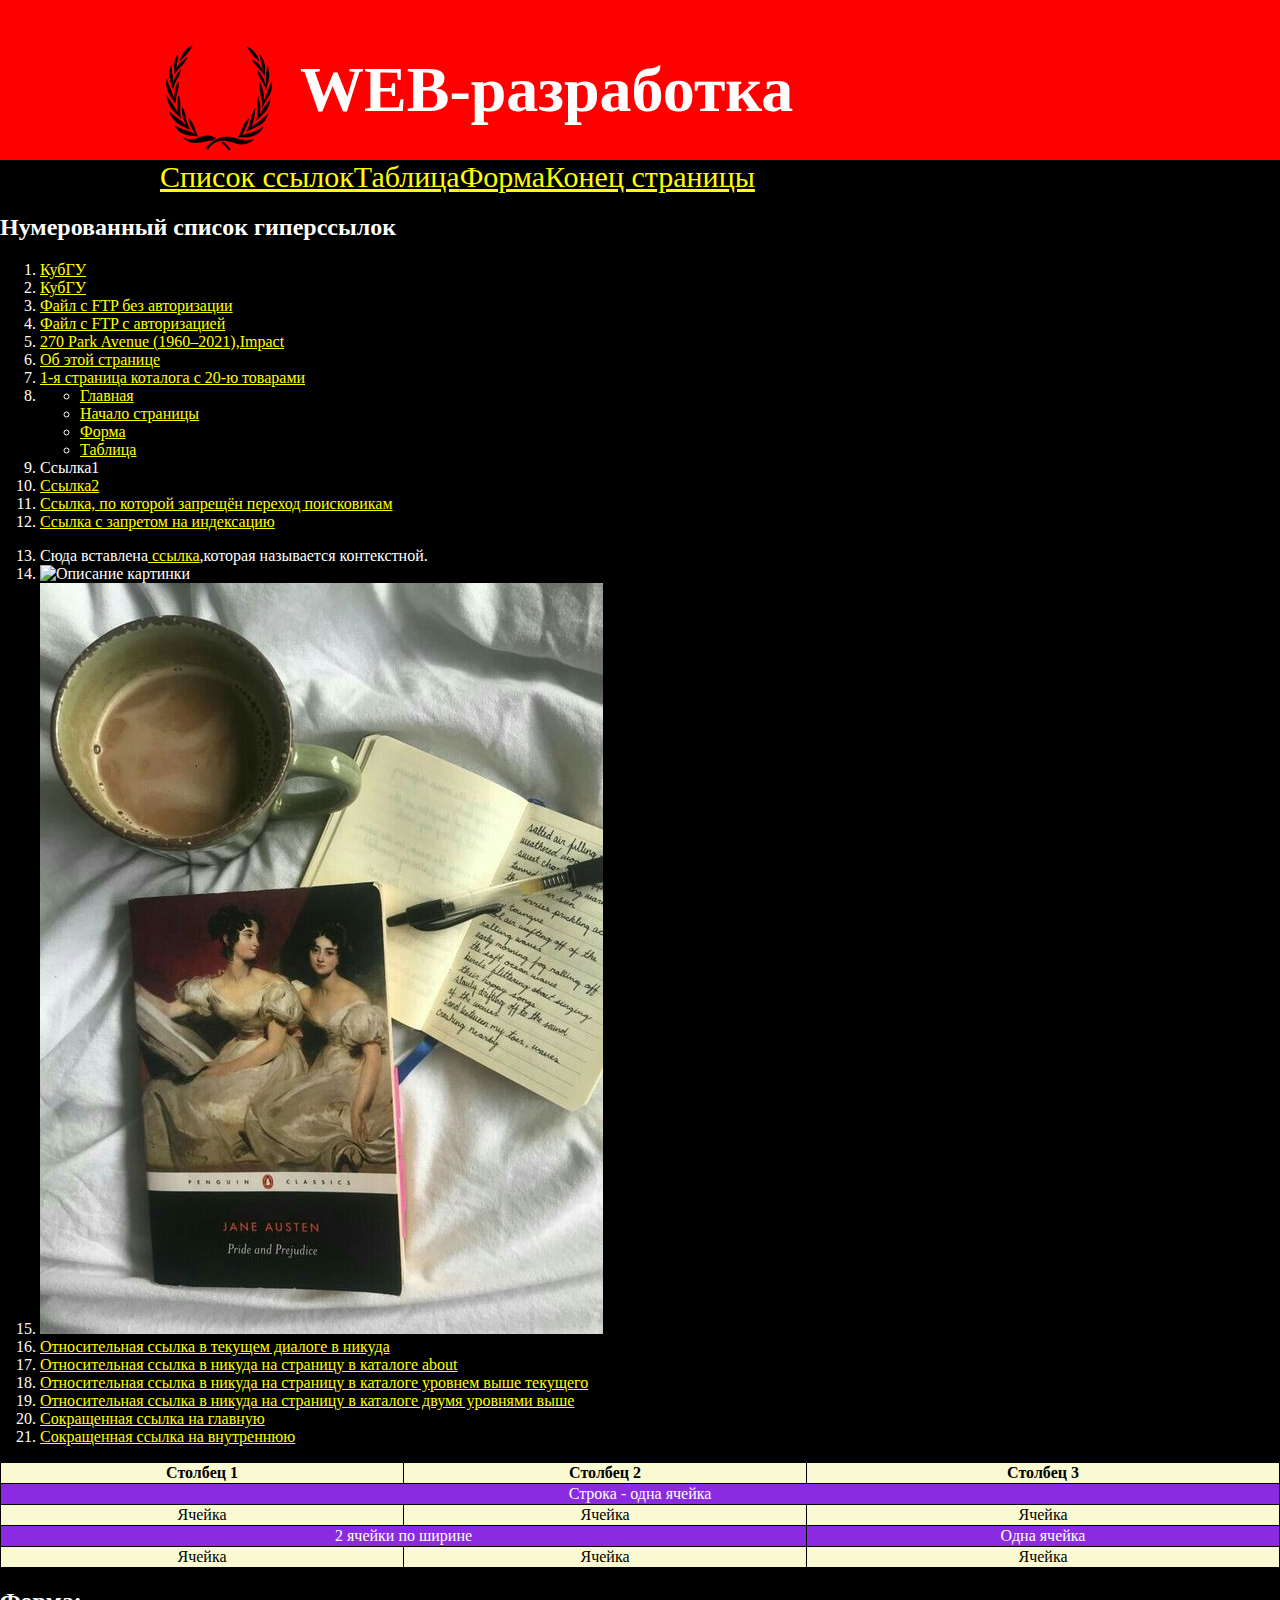
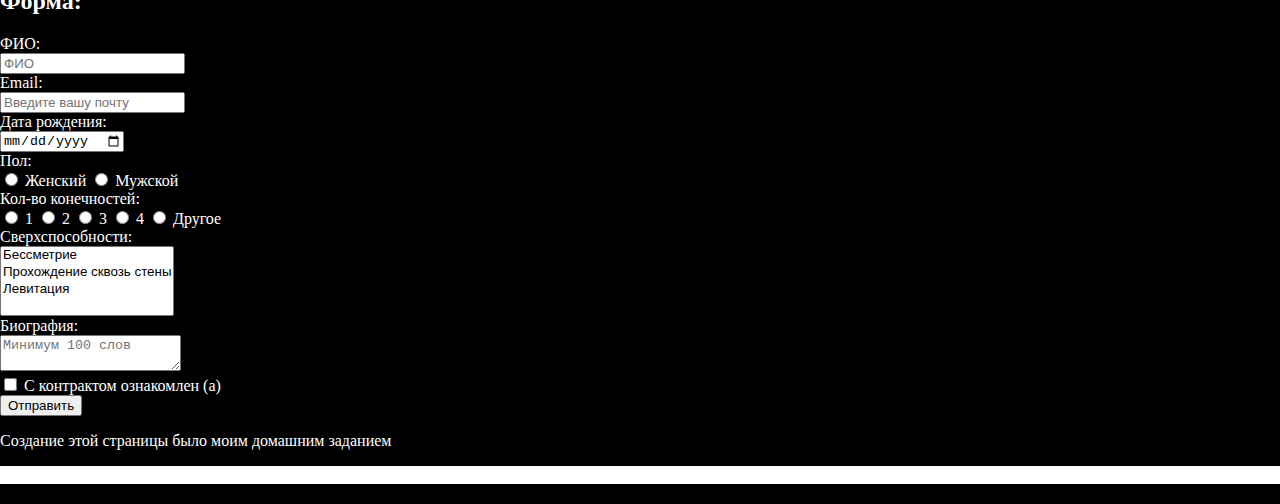
==== commit 3e2e557d: "Update index_3.html" ====
--- a/index_3.html
+++ b/index_3.html
@@ -18,8 +18,8 @@
        <a href="#table" title ="Таблица"> Таблица </a>
        <a href="#form" title ="Форма"> Форма </a>
        <a href="#bottom" title ="Вниз"> Конец страницы </a>
-         
     </nav>
+    </div>
     <h2 id="list">Нумерованный список гиперссылок </h2>
     <ol>
       <li> <a href="https://kubsu.ru/">КубГУ</a> </li>
@@ -88,44 +88,44 @@
     <form action="/" method="POST">
         <h2 id="form"> Форма:</h2>
       <label>
-        ФИО:<br />
-        <input name="field-name-1" placeholder="ФИО" />
-      </label><br />
+        ФИО:<br>
+        <input name="field-name-1" placeholder="ФИО" >
+      </label><br>
 
       <label>
-        Email:<br />
-        <input name="field-email" type="email" placeholder="Введите вашу почту" />
-      </label><br />
+        Email:<br>
+        <input name="field-email" type="email" placeholder="Введите вашу почту">
+      </label><br>
 
       <label>
-        Дата рождения:<br />
-        <input name="field-date" type="date" />
-      </label><br />
+        Дата рождения:<br>
+        <input name="field-date" type="date">
+      </label><br>
 
-      Пол:<br />
-      <label><input type="radio" name="radio-group-1" value="female" />
+      Пол:<br>
+      <label><input type="radio" name="radio-group-1" value="female">
         Женский
       </label>
-      <label><input type="radio" name="radio-group-1" value="man" />
+      <label><input type="radio" name="radio-group-1" value="man">
         Мужской
-      </label><br />
+      </label><br>
 
-      Кол-во конечностей:<br />
-      <label><input type="radio" name="radio-group-2" value="1" />
+      Кол-во конечностей:<br>
+      <label><input type="radio" name="radio-group-2" value="1">
        1
       </label>
-      <label><input type="radio" name="radio-group-2" value="2" />
+      <label><input type="radio" name="radio-group-2" value="2" >
        2
       </label>
-      <label><input type="radio" name="radio-group-2" value="3" />
+      <label><input type="radio" name="radio-group-2" value="3">
         3
       </label>
-      <label><input type="radio" name="radio-group-2" value="4" />
+      <label><input type="radio" name="radio-group-2" value="4">
         4
       </label>
-      <label><input type="radio" name="radio-group-2" value="etc" />
+      <label><input type="radio" name="radio-group-2" value="etc" >
         Другое
-      </label><br />
+      </label><br>
 
       <label>
         Сверхспособности:
@@ -135,17 +135,17 @@
           <option value="spower-no-walls">Прохождение сквозь стены</option>
           <option value="spower-levitation">Левитация</option>
         </select>
-      </label><br />
+      </label><br>
 
       <label>
-        Биография:<br />
+        Биография:<br>
         <textarea name="field-biography" placeholder="Минимум 100 слов"></textarea>
-      </label><br />      
+      </label><br>      
 
-      <label><input type="checkbox" name="contract-checked" />
-        С контрактом ознакомлен (а)</label><br />
+      <label><input type="checkbox" name="contract-checked">
+        С контрактом ознакомлен (а)</label><br>
 
-      <input type="submit" value="Отправить" />
+      <input type="submit" value="Отправить">
   </form>
   </div>
   <p id="about">Создание этой страницы было моим домашним заданием</p>
@@ -157,4 +157,4 @@
       </div>
     </footer>
  </body>
-</html>+</html>
